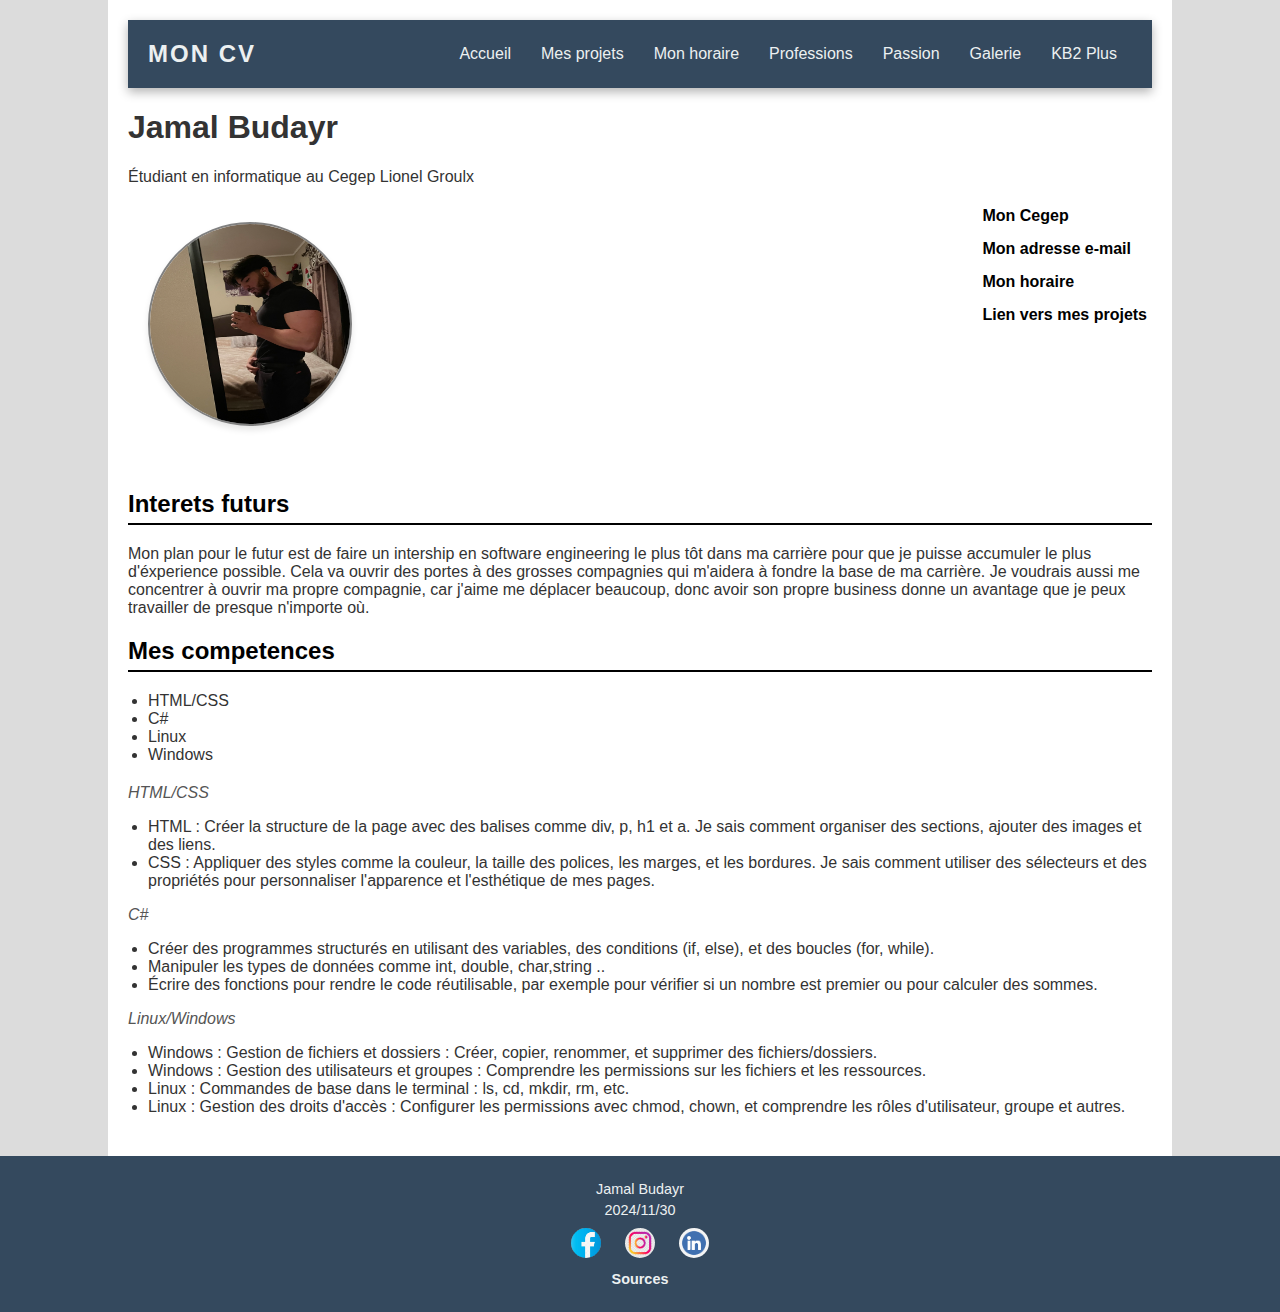
==== index.html @ 23657bb7 "first commit" ====
<!DOCTYPE html>
<html lang="fr">

<head>
    <meta charset="UTF-8">
    <meta name="viewport" content="width=device-width, initial-scale=1.0">
    <title>Accueil</title>
    <link rel="stylesheet" href="css/stylesCV.css">
</head>


<body>
    <div class="container">
        <header>
            <div class="logo">Mon CV</div>
            <nav>
                <ul>
                    <li><a href="index.html">Accueil</a></li>
                    <li><a href="projets.html">Mes projets</a></li>
                    <li><a href="horaire.html">Mon horaire</a></li>
                    <li><a href="professions.html">Professions</a></li>
                    <li><a href="sujet.html">Passion</a></li>
                    <li><a href="galerie.html">Galerie</a></li>
                    <li><a href="kb2plus.html">KB2 Plus</a></li>
                </ul>
            </nav>
        </header>

        <h1>Jamal Budayr</h1>
        <p>Étudiant en informatique au Cegep Lionel Groulx </p>

        <div class="links">
            <section class="photo">
                <img src="images/IMG_4907.jpg" alt="Photo de moi" class="photo-rond">
            </section>
            <div class="link-droite">
                <a href="https://clg.qc.ca/">Mon Cegep</a>
                <a href="mailto:202250791@edu.clg.qc.ca">Mon adresse e-mail</a>
                <a href="horaire.html">Mon horaire</a>
                <a href="projets.html">Lien vers mes projets</a>


            </div>
        </div>

        </header>

        <section class="summary">
            <h2>Interets futurs</h2>
            <p>
                Mon plan pour le futur est de faire un intership en software engineering le plus tôt dans ma carrière
                pour que je puisse accumuler le plus d'éxperience possible. Cela va ouvrir des portes à des grosses
                compagnies qui m'aidera à fondre la base de ma carrière. Je voudrais aussi me concentrer à ouvrir ma
                propre compagnie, car j'aime me déplacer beaucoup, donc avoir son propre business donne un avantage que
                je peux travailler de presque n'importe où.
            </p>
        </section>

        <section class="competences">

            <h2>Mes competences</h2>
            <ul>
                <li>HTML/CSS</li>
                <li>C#</li>
                <li>Linux</li>
                <li>Windows</li>
            </ul>
        </section>

        <section class="experience">

            <div class="job">

                <p>HTML/CSS</p>
                <ul>
                    <li>HTML : Créer la structure de la page avec des balises comme div, p, h1 et a. Je sais comment
                        organiser des sections, ajouter des images et des liens.</li>
                    <li>CSS : Appliquer des styles comme la couleur, la taille des polices, les marges, et les bordures.
                        Je sais comment utiliser des sélecteurs et des propriétés pour personnaliser l'apparence et
                        l'esthétique de mes pages.</li>
                </ul>
            </div>
            <div class="job">

                <p>C#</p>
                <ul>
                    <li>Créer des programmes structurés en utilisant des variables, des conditions (if, else), et des
                        boucles (for, while).</li>
                    <li>Manipuler les types de données comme int, double, char,string ..</li>
                    <li>Écrire des fonctions pour rendre le code réutilisable, par exemple pour vérifier si un nombre
                        est premier ou pour calculer des sommes.</li>
                </ul>
            </div>
            <div class="job">

                <p>Linux/Windows</p>
                <ul>
                    <li>Windows : Gestion de fichiers et dossiers : Créer, copier, renommer, et supprimer des
                        fichiers/dossiers.</li>
                    <li>Windows : Gestion des utilisateurs et groupes : Comprendre les permissions sur les fichiers et
                        les ressources.</li>
                    <li>Linux : Commandes de base dans le terminal : ls, cd, mkdir, rm, etc.</li>
                    <li>Linux : Gestion des droits d'accès : Configurer les permissions avec chmod, chown, et comprendre
                        les rôles d'utilisateur, groupe et autres.</li>
                </ul>
            </div>
        </section>
    </div>
    <footer>
        <p>Jamal Budayr</p>
        <p> 2024/11/30</p>
        <div class="social-icons">
            <a href="https://www.facebook.com" target="_blank">
                <img src="images/facebook.webp" alt="Facebook">
            </a>
            <a href="https://www.instagram.com" target="_blank">
                <img src="images/insta.avif" alt="Instagram">
            </a>
            <a href="https://www.linkedin.com" target="_blank">
                <img src="images/linked in.png" alt="LinkedIn">
            </a>
        </div>
        <p>
            <a href="sources.html">Sources</a> 

        </p>
    </footer>

</body>

</html>
---- css/stylesCV.css ----
body {
    font-family: Arial, sans-serif;
    margin: 0;
    padding: 0;
    background-color: #f4f4f9;
    color: #333;
}

.container {
    width: 80%;
    margin: 0 auto;
    background: white;
    padding: 20px;
    position:relative;
  
}

body {
    background-color: gainsboro;
}


.link-droite {
  display:flex;
  flex-direction: column;
  gap:5px;
}

.links a {
    text-decoration: none;
    color: black;
    padding: 5px;
    text-align: left;
    font-weight: bold;
    display: inline-block;
}

.links {
    display:flex;
    justify-content: space-between;
}


@media screen and (max-width: 600px) {
    .links {
        flex-direction: column;
        align-items: center; 
        gap: 20px;
    }

    .link-gauche, .link-droite {
        flex-direction: row; 
        gap: 10px;
    }
}

header {
    background-color: #34495e; /* Couleur de fond */
    color: #ecf0f1; /* Couleur du texte */
    padding: 20px; /* Espacement intérieur */
    display: flex; /* Mise en page en flexbox */
    justify-content: space-between; /* Espacement entre les éléments */
    align-items: center; /* Alignement vertical au centre */
    box-shadow: 0 4px 10px rgba(0, 0, 0, 0.3); /* Ombre pour le header */
   
    
  }
  
  header .logo {
    font-size: 1.5em; /* Taille du logo */
    font-weight: bold; /* Logo plus visible */
    text-transform: uppercase; /* Met en majuscules */
    letter-spacing: 2px; /* Espacement entre les lettres */
  }
  
  header nav ul {
    list-style: none; /* Supprime les puces */
    margin: 0;
    padding: 0;
    display: flex; /* Affiche les liens côte à côte */
  }
  
  header nav ul li {
    margin: 0 15px; /* Espacement entre les liens */
  }
  
  header nav ul li a {
    color: #ecf0f1; /* Couleur des liens */
    text-decoration: none; /* Supprime le soulignement */
    font-size: 1em; /* Taille de police */
  }

a {
    color: black;
    font-family:Verdana, Geneva, Tahoma, sans-serif;
}

.photo {
    padding: 20px;
    align-items: center;
}


.photo-rond {
    width: 200px; 
    height: 200px; 
    border-radius: 50%; 
    border: 2px solid gray; 
    box-shadow: 0 4px 6px rgba(0, 0, 0, 0.1); 
}

section {
    margin-bottom: 20px;
    font-family: 'Franklin Gothic Medium', 'Arial Narrow', Arial, sans-serif;
}

h2 {
    border-bottom: 2px solid black;
    padding-bottom: 5px;
    color: black;
}

ul {
    list-style: disc;
    padding-left: 20px;
}

.job {
    margin-bottom: 15px;
}

.job h3 {
    margin: 0;
    font-size:large;
    display: flex;
    justify-content: space-between;
    color: black;
    font-family:'Trebuchet MS', 'Lucida Sans Unicode', 'Lucida Grande', 'Lucida Sans', Arial, sans-serif;
}

.job p {
    margin: 5px 0;
    font-style: italic;
    color: #555;
    font-family:Impact, Haettenschweiler, 'Arial Narrow Bold', sans-serif;
}


footer {
  background-color: #34495e; 
  color: #ecf0f1; 
  text-align: center; 
  padding: 20px 0; 
  font-size: 0.9em; 
}

footer .footer-content {
  margin-bottom: 15px; 
}

footer .social-icons {
  margin: 10px 0; 
}

footer .social-icons a {
  margin: 0 10px;
  display: inline-block;
}

footer .social-icons img {
  width: 30px; 
  height: 30px;
  border-radius: 50%;
}

footer .social-icons a:hover img {
  transform: scale(1.2); 
}

footer p {
  margin: 5px 0; 
}

footer a {
  color: #ecf0f1; 
  text-decoration: none; 
  font-weight: bold; 
}

footer a:hover {
  text-decoration: underline;
}
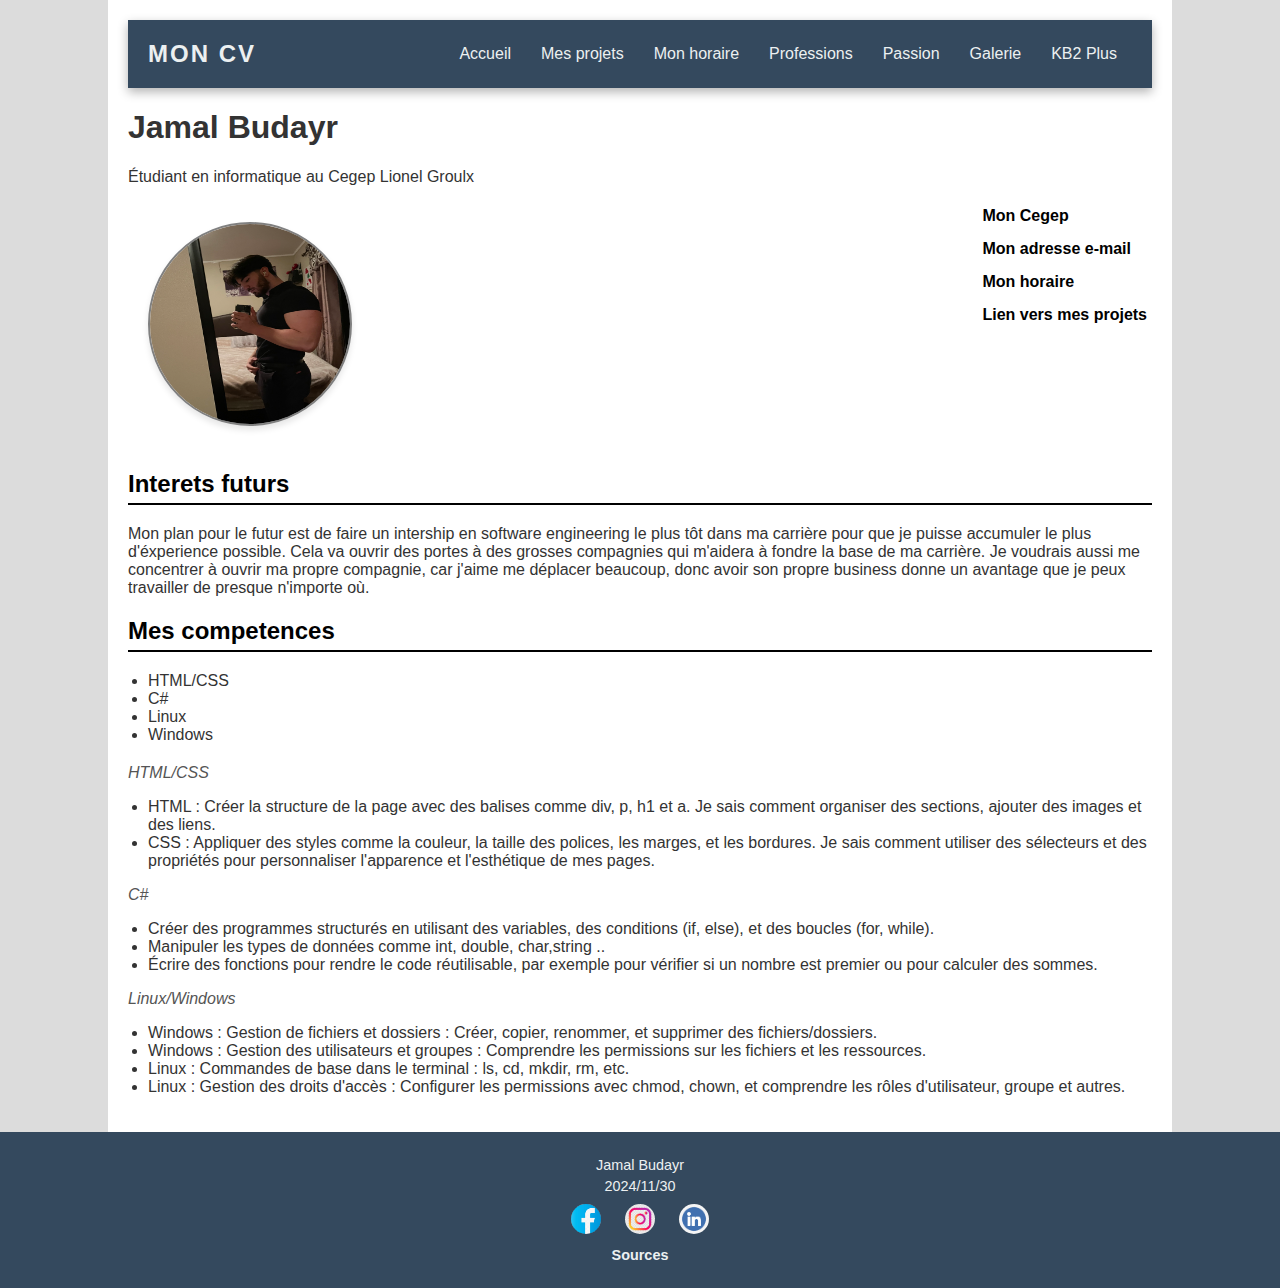
==== commit 9b916a7f: "Ok" ====
--- a/index.html
+++ b/index.html
@@ -30,15 +30,15 @@
         <p>Étudiant en informatique au Cegep Lionel Groulx </p>
 
         <div class="links">
-            <section class="photo">
+            <div class="photo">
                 <img src="images/IMG_4907.jpg" alt="Photo de moi" class="photo-rond">
-            </section>
+            </div>
             <div class="link-droite">
                 <a href="https://clg.qc.ca/">Mon Cegep</a>
                 <a href="mailto:202250791@edu.clg.qc.ca">Mon adresse e-mail</a>
                 <a href="horaire.html">Mon horaire</a>
                 <a href="projets.html">Lien vers mes projets</a>
-
+           
 
             </div>
         </div>
@@ -67,7 +67,7 @@
             </ul>
         </section>
 
-        <section class="experience">
+        <div class="experience">
 
             <div class="job">
 
@@ -104,7 +104,7 @@
                         les rôles d'utilisateur, groupe et autres.</li>
                 </ul>
             </div>
-        </section>
+        </div>
     </div>
     <footer>
         <p>Jamal Budayr</p>
@@ -117,11 +117,11 @@
                 <img src="images/insta.avif" alt="Instagram">
             </a>
             <a href="https://www.linkedin.com" target="_blank">
-                <img src="images/linked in.png" alt="LinkedIn">
+                <img src="images/linked-in.png" alt="LinkedIn">
             </a>
         </div>
         <p>
-            <a href="sources.html">Sources</a> 
+            <a href="sources.html">Sources</a>
 
         </p>
     </footer>
